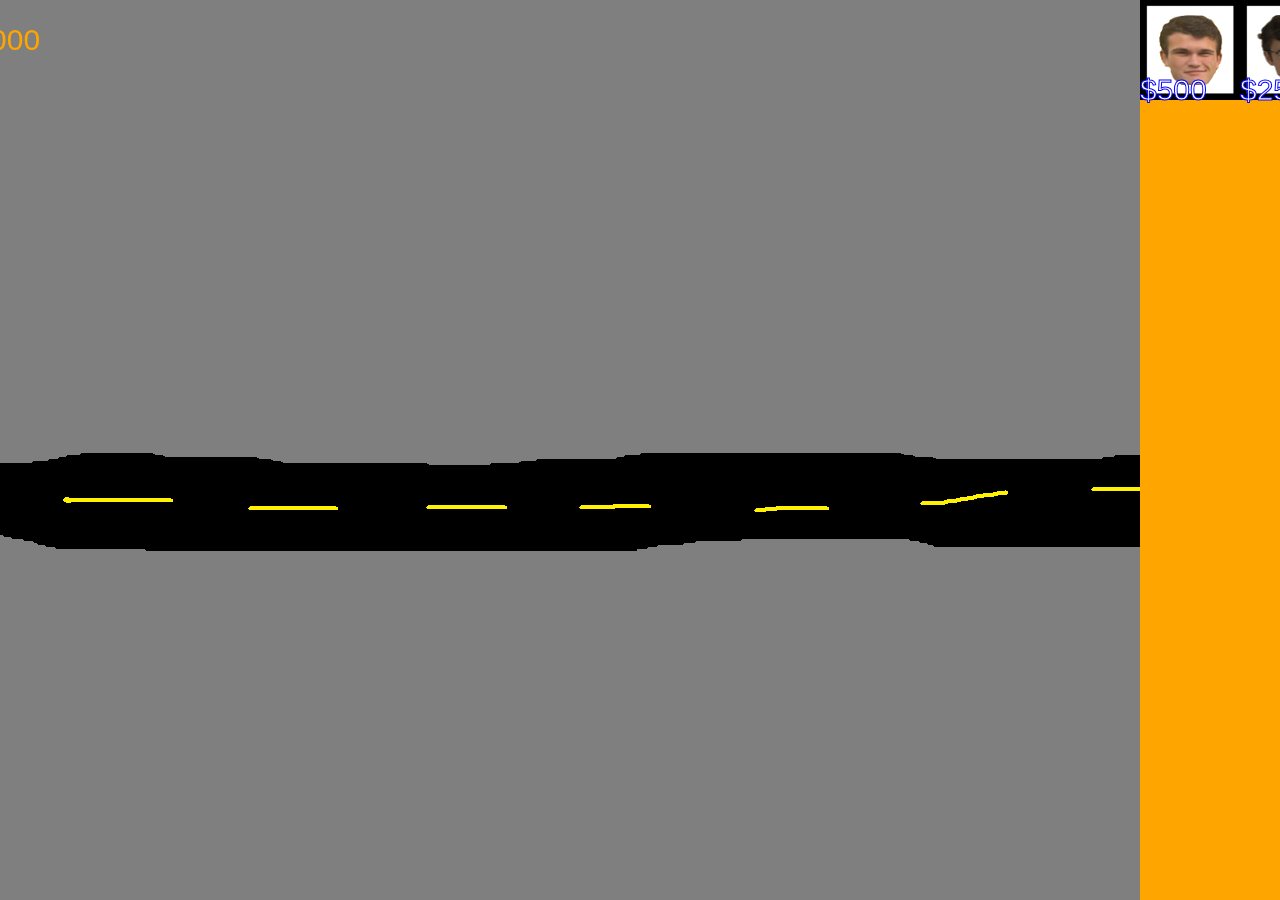
==== balloonTD.html @ b1b942b5 "asdf" ====
<!DOCTYPE html>
<html lang="en">
    <head>
        <title></title>
        <link rel="stylesheet" href="balloonTD.css">
    </head>
    <body>
		
        <div id="container">
            <canvas id="c"/>
        </div>
        <script src="tower.js" > </script>
        <script src="UIButton.js" > </script>
        <script src="enemy.js" > </script>
        <script src="explosion.js" > </script>
        <script src="basicShot.js" > </script>
        <script src="boomerangShot.js" > </script>
        <script src="cannonShot.js" > </script>
        <script src="cannonFragShot.js" > </script>
        <script src="balloonTD.js"> </script>
    </body>
</html>
---- balloonTD.css ----
body {
    background-color: black;
    margin: 0;
    padding: 0;
}

#container {
    width: 100vw;
    height: 100vh;
    display: flex;
    justify-content: center;
    align-items: center;
}
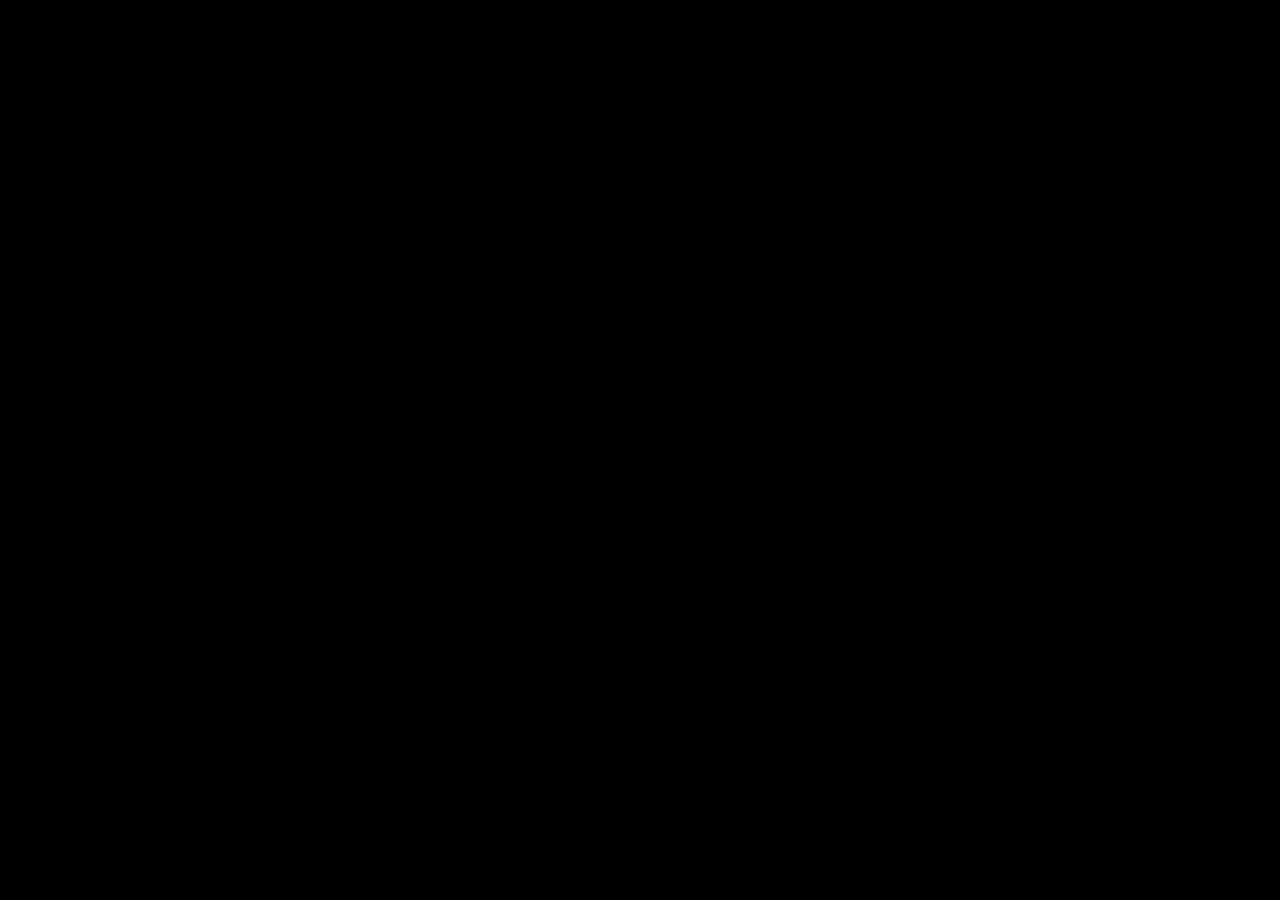
==== commit c3520947: "firstTargetting + tack shooter" ====
--- a/balloonTD.html
+++ b/balloonTD.html
@@ -17,6 +17,7 @@
         <script src="boomerangShot.js" > </script>
         <script src="cannonShot.js" > </script>
         <script src="cannonFragShot.js" > </script>
+        <script src="tackShot.js" > </script>
         <script src="balloonTD.js"> </script>
     </body>
 </html>
